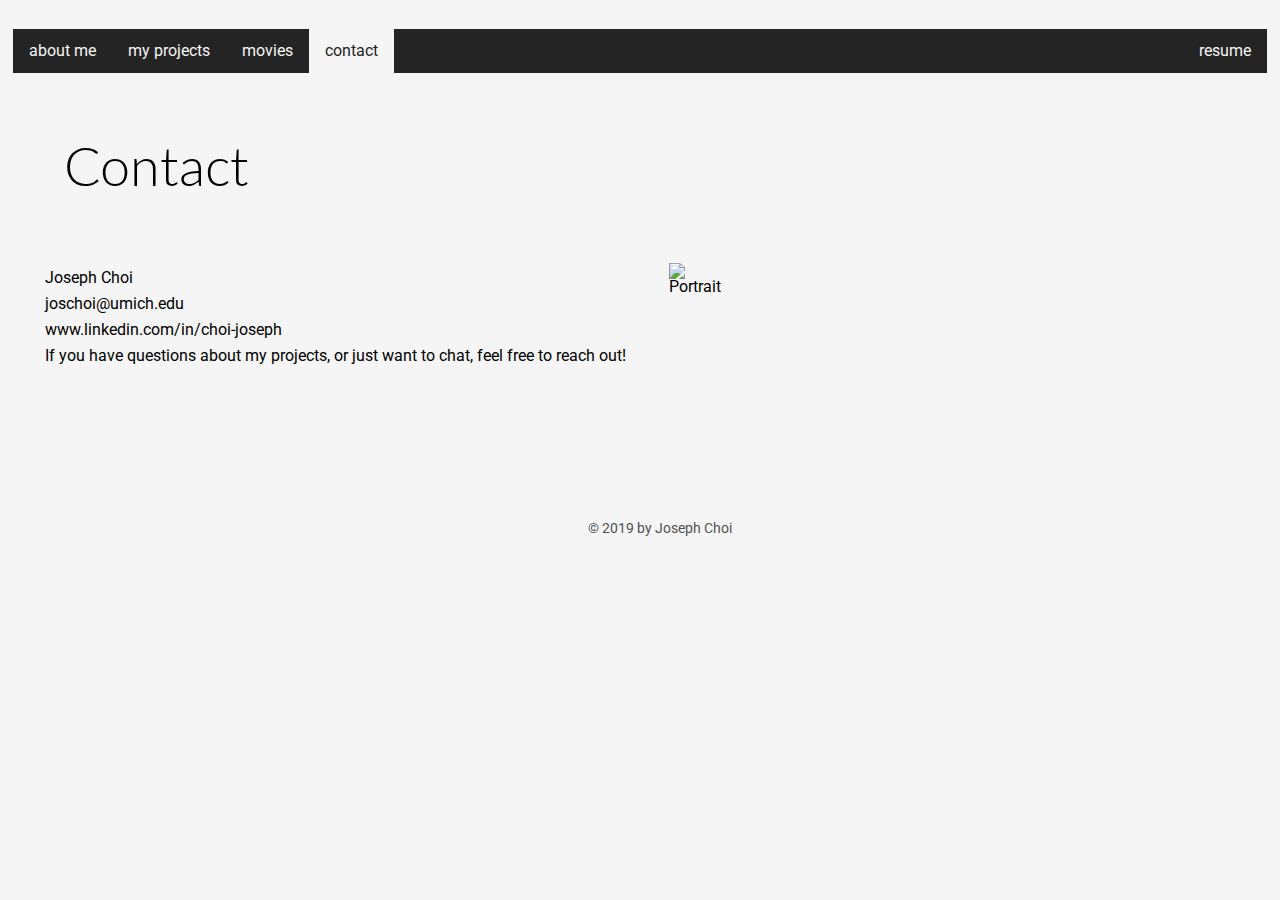
==== contact.html @ 3b7fe11a "initial commit" ====
<!DOCTYPE html>
<html lang="en">

<head>
    <meta charset="utf-8" />
    <title>contact</title>
    <link rel="stylesheet" type="text/css" href="css/reset.css">
    <link rel="stylesheet" type="text/css" href="css/main.css">
    <link rel="icon" href="imgs/email.png">
    <link href='https://fonts.googleapis.com/css?family=Lato:400,700' rel='stylesheet'>
    <link href="https://fonts.googleapis.com/css?family=Roboto" rel="stylesheet">
</head>

<body>
    <a href=#main class="skip" >Skip to content</a>
    <header>
        <nav>
            <ul class="topnav">
                <li><a href="index.html"> about me </a></li>
                <li><a href="projects.html"> my projects </a></li>
                <li><a href="movies.html"> movies </a></li>
                <li><a class="active" href="contact.html"> contact </a></li>
                <li class="rightnav"><a href="resume.pdf" target="_blank"> resume </a></li>
            </ul>
        </nav>
    </header>

    <main id="main">
        <h1>Contact</h1>
        
        <section class="shortsec">

        <div class="shortdesc">    
        <p>
        Joseph Choi
        <br>
        joschoi@umich.edu
        <br>
        www.linkedin.com/in/choi-joseph
        <br>
        If you have questions about my projects, or just want to chat, feel
        free to reach out!
        </p>
        </div>

        <div>
        <img src="imgs/portrait.jpg" alt="Portrait" width="200" id="portrait"/>
        </div>

        </section>

        
        
    </main>

    <footer>
        <br><br><br><br><br><br><br><br><br>
        © 2019 by Joseph Choi
    </footer>

</body>

</html>
---- css/main.css ----
body {
    font-family: 'Roboto', sans-serif;
    background-color: whitesmoke;
}

h1 { 
    color: black; 
    font-family: 'Lato', sans-serif; 
    font-size: 54px; 
    font-weight: 300; 
    line-height: 58px; 
    margin: 5%;
}

footer {
	font-size: 14px;
	color: #515151;
	width: 100%;
	bottom: 0px;
	padding: 20px;
	text-align: center;
}

img {
	margin: 1% 10%;
	padding: 5%;
}

.topnav {
    list-style-type: none;
    margin: 1%;
    padding: 0;
    overflow: hidden;
    background-color: rgb(36, 36, 36);
    /* border: 1px solid #e7e7e7; */
}
  
li {
	float: left;
}
  
li a {
    display: block;
    color: whitesmoke;
    text-align: center;
    padding: 14px 16px;
    text-decoration: none;
}
  
li a:hover:not(.active), a:focus:not(.active), .active {
	color: rgb(36, 36, 36);
    background-color: whitesmoke;
}

p {
    color: black; 
    font-family: 'Roboto', sans-serif;
    font-size: 16px; 
    line-height: 26px;
    margin: 1%;
}

h2 {
	font-size: 20px;
	position: relative;
	margin: 2%;
	top: 2%;
	left: 1%;
	width: 100%;
}

.poster {
	float: left;
	margin: 0;
	padding: 0;
}

.sec{
	display: flex;
	margin: 2%;
	height: 200px;
	width: 90%;
}

.skip{
	position: relative;
	left: -2000px;
}

.skip:focus{
	position: static;
}

.project_description {
	display: block;
    color: black;
	line-height: 1.2;
	width: 60%;
}

.projectsec {
	display: flex;
	margin: 5%;
	height: 200px;
	width: 100%;
}

.shortsec {
	display: flex;
	margin: 0% 0% 0% 3%;
}

.shortdesc {
	display: flex;
	width: 50%
}

.moviedesc {
	margin: 1%;
	width: 25%;
}

.rightnav {
	float: right;
}

#blockm {
	margin: 3%;	
	padding: 3%;
	height: 200px;
	width: 300px;
}

@media only screen and (max-width: 600px) {
	.topnav li.a, li, .rightnav {
		float: none;
	}
  }
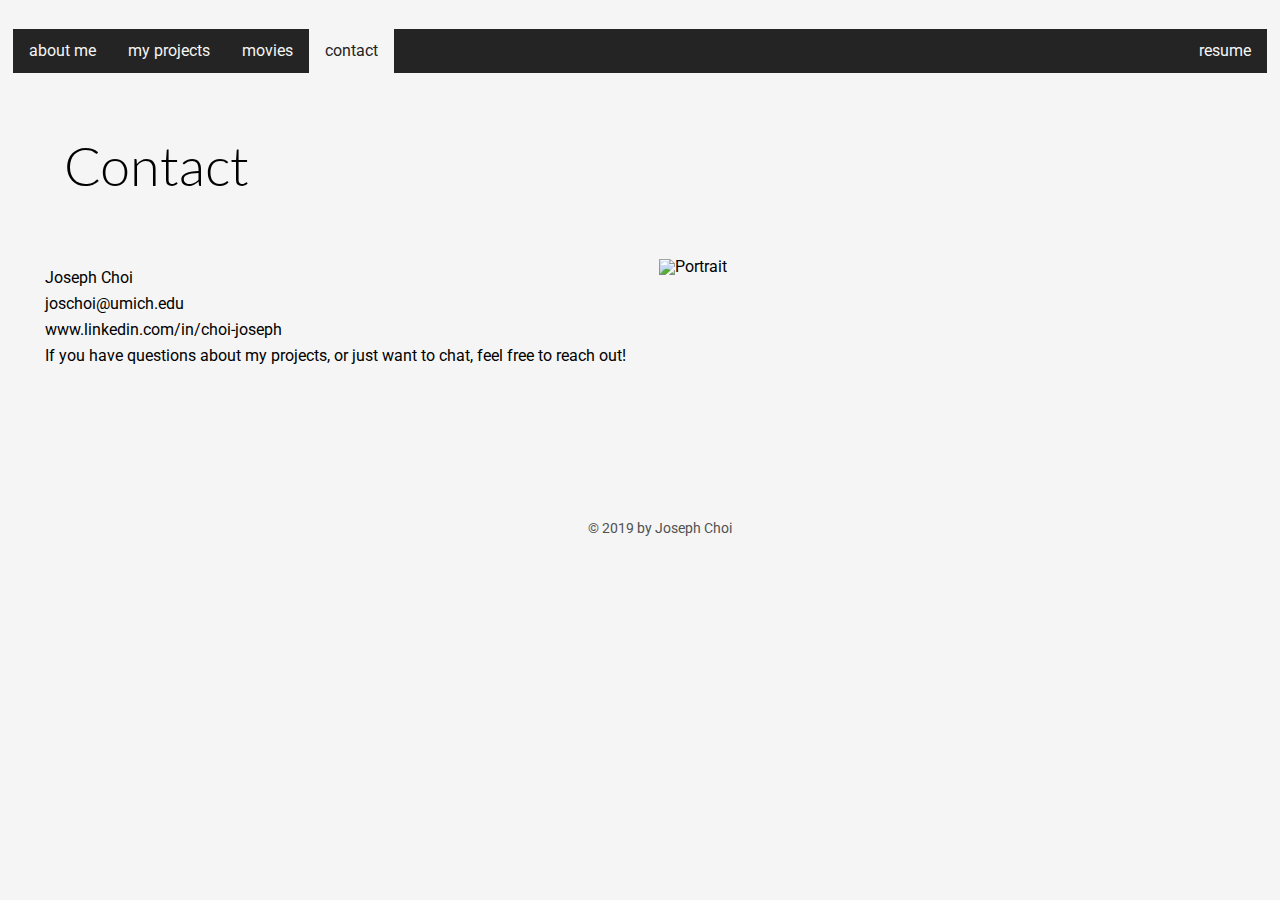
==== commit 1c274d4c: "movie grid (pics too big), fontawesome icon" ====
--- a/contact.html
+++ b/contact.html
@@ -9,6 +9,8 @@
     <link rel="icon" href="imgs/email.png">
     <link href='https://fonts.googleapis.com/css?family=Lato:400,700' rel='stylesheet'>
     <link href="https://fonts.googleapis.com/css?family=Roboto" rel="stylesheet">
+    <link rel="stylesheet" href="https://use.fontawesome.com/releases/v5.7.1/css/all.css"
+        integrity="sha384-fnmOCqbTlWIlj8LyTjo7mOUStjsKC4pOpQbqyi7RrhN7udi9RwhKkMHpvLbHG9Sr" crossorigin="anonymous">
 </head>
 
 <body>
@@ -20,7 +22,7 @@
                 <li><a href="projects.html"> my projects </a></li>
                 <li><a href="movies.html"> movies </a></li>
                 <li><a class="active" href="contact.html"> contact </a></li>
-                <li class="rightnav"><a href="resume.pdf" target="_blank"> resume </a></li>
+                <li class="rightnav"><a href="resume.pdf" target="_blank"> <i class="fas fa-file-alt"></i> resume </a></li>
             </ul>
         </nav>
     </header>
--- a/css/main.css
+++ b/css/main.css
@@ -19,11 +19,6 @@
 	bottom: 0px;
 	padding: 20px;
 	text-align: center;
-}
-
-img {
-	margin: 1% 10%;
-	padding: 5%;
 }
 
 .topnav {
@@ -70,16 +65,22 @@
 }
 
 .poster {
-	float: left;
 	margin: 0;
 	padding: 0;
+	height: 5fr;
 }
 
-.sec{
-	display: flex;
-	margin: 2%;
-	height: 200px;
-	width: 90%;
+.grid-container{
+	display: grid;
+	grid-template-columns: repeat(2, 1fr);
+	justify-items: center;
+	grid-column-gap: 10;
+	grid-row-gap: 10;
+}
+
+.grid-item{
+	height: 5%;
+
 }
 
 .skip{
@@ -104,7 +105,7 @@
 	height: 200px;
 	width: 100%;
 }
-
+/*****figure this out*****/
 .shortsec {
 	display: flex;
 	margin: 0% 0% 0% 3%;
@@ -119,7 +120,7 @@
 	margin: 1%;
 	width: 25%;
 }
-
+/*****too many classes*****/
 .rightnav {
 	float: right;
 }
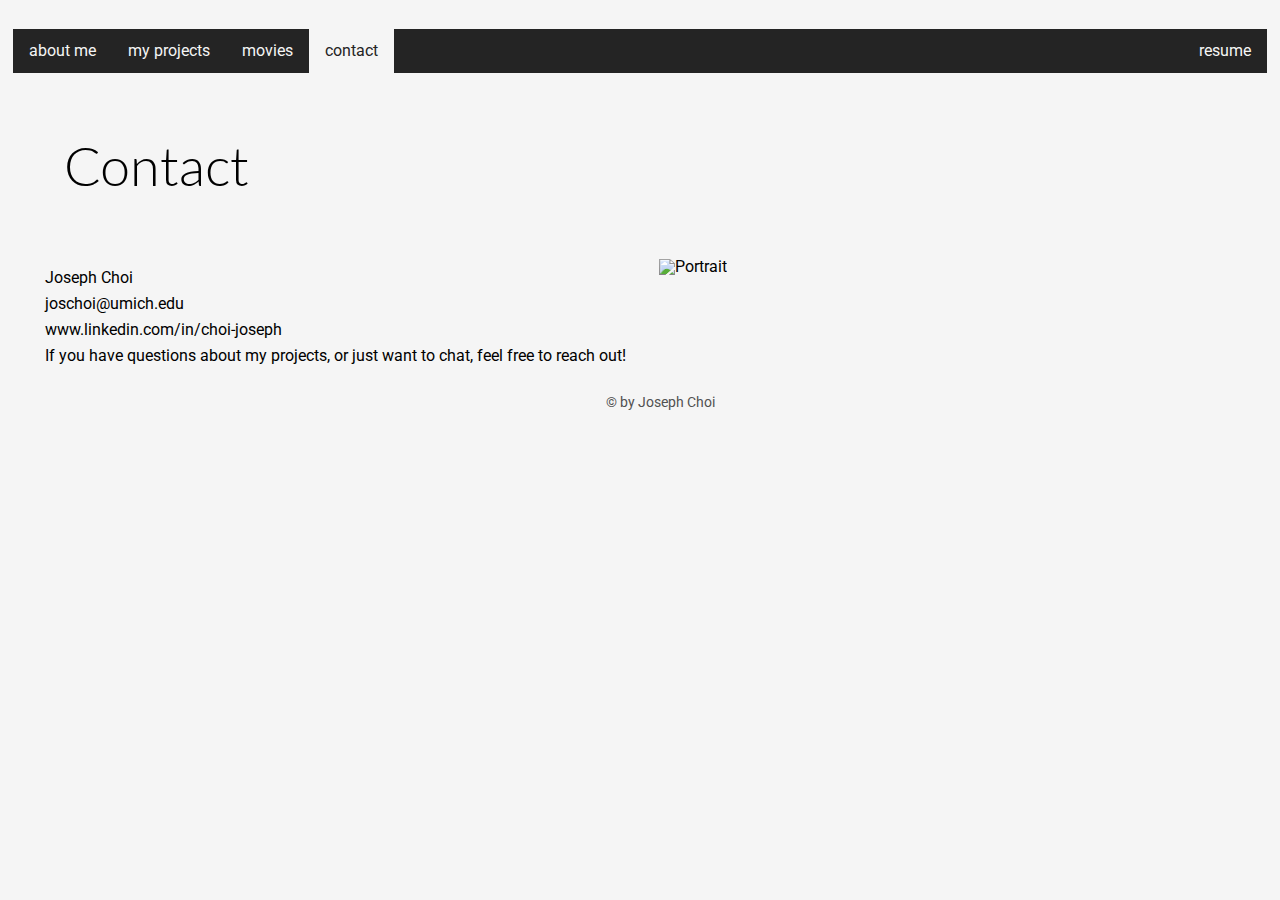
==== commit 5593dbe2: "responsive works" ====
--- a/contact.html
+++ b/contact.html
@@ -56,8 +56,7 @@
     </main>
 
     <footer>
-        <br><br><br><br><br><br><br><br><br>
-        © 2019 by Joseph Choi
+        &#169; by Joseph Choi
     </footer>
 
 </body>
--- a/css/main.css
+++ b/css/main.css
@@ -21,19 +21,14 @@
 	text-align: center;
 }
 
-.topnav {
-    list-style-type: none;
-    margin: 1%;
-    padding: 0;
-    overflow: hidden;
-    background-color: rgb(36, 36, 36);
-    /* border: 1px solid #e7e7e7; */
-}
-  
-li {
-	float: left;
-}
-  
+/*mobile*/
+.topnav li.a, li, .rightnav {
+	float: none;
+	list-style-type: none;
+	overflow: hidden;
+	background-color: rgb(36, 36, 36);
+}  
+
 li a {
     display: block;
     color: whitesmoke;
@@ -68,19 +63,24 @@
 	margin: 0;
 	padding: 0;
 	height: 5fr;
+	object-fit: cover;
+	width: 100%;
+	height: auto;
 }
 
 .grid-container{
 	display: grid;
 	grid-template-columns: repeat(2, 1fr);
 	justify-items: center;
-	grid-column-gap: 10;
+	grid-column-gap: 5%;
 	grid-row-gap: 10;
 }
 
 .grid-item{
 	height: 5%;
-
+	object-fit: cover;
+	width: 100%;
+	height: auto;
 }
 
 .skip{
@@ -121,9 +121,6 @@
 	width: 25%;
 }
 /*****too many classes*****/
-.rightnav {
-	float: right;
-}
 
 #blockm {
 	margin: 3%;	
@@ -132,8 +129,25 @@
 	width: 300px;
 }
 
-@media only screen and (max-width: 600px) {
+@media screen and (min-width: 680px) {
+	.topnav {
+		list-style-type: none;
+		margin: 1%;
+		padding: 0;
+		overflow: hidden;
+		background-color: rgb(36, 36, 36);
+		/* border: 1px solid #e7e7e7; */
+	}
+	li {
+		float: left;
+	}
+	.rightnav {
+		float: right;
+	}
+}
+
+  /* @media screen and (min-width: 1200px) {
 	.topnav li.a, li, .rightnav {
 		float: none;
 	}
-  }+  } */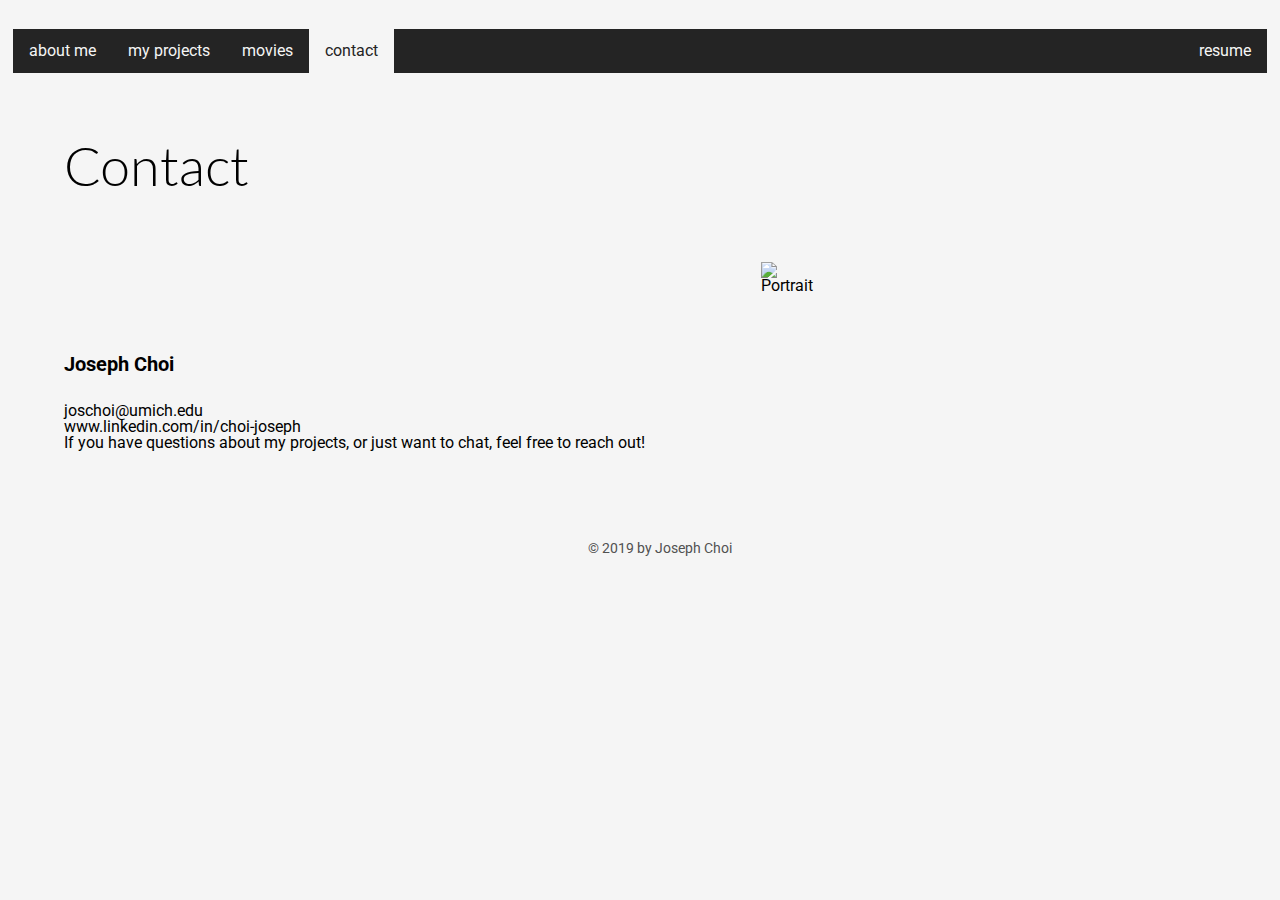
==== commit 232aa8a7: "condensed classes" ====
--- a/contact.html
+++ b/contact.html
@@ -3,6 +3,7 @@
 
 <head>
     <meta charset="utf-8" />
+    <meta name="viewport" content="width=device-width, initial-scale=1, shrink-to-fit=no">
     <title>contact</title>
     <link rel="stylesheet" type="text/css" href="css/reset.css">
     <link rel="stylesheet" type="text/css" href="css/main.css">
@@ -14,7 +15,7 @@
 </head>
 
 <body>
-    <a href=#main class="skip" >Skip to content</a>
+    <a href=#main class="skip">Skip to content</a>
     <header>
         <nav>
             <ul class="topnav">
@@ -22,41 +23,41 @@
                 <li><a href="projects.html"> my projects </a></li>
                 <li><a href="movies.html"> movies </a></li>
                 <li><a class="active" href="contact.html"> contact </a></li>
-                <li class="rightnav"><a href="resume.pdf" target="_blank"> <i class="fas fa-file-alt"></i> resume </a></li>
+                <li class="rightnav"><a href="resume.pdf" target="_blank"> <i class="fas fa-file-alt"></i> resume </a>
+                </li>
             </ul>
         </nav>
     </header>
 
     <main id="main">
         <h1>Contact</h1>
-        
-        <section class="shortsec">
 
-        <div class="shortdesc">    
-        <p>
-        Joseph Choi
-        <br>
-        joschoi@umich.edu
-        <br>
-        www.linkedin.com/in/choi-joseph
-        <br>
-        If you have questions about my projects, or just want to chat, feel
-        free to reach out!
-        </p>
+        <div class="flex-container">
+            <div class="paragraph">
+                <p class="paragraph">
+                    <h2>Joseph Choi</h2>
+                    <br>
+                    joschoi@umich.edu
+                    <br>
+                    www.linkedin.com/in/choi-joseph
+                    <br>
+                    If you have questions about my projects, or just want to chat, feel
+                    free to reach out!
+                </p>
+            </div>
+
+            <div>
+                <img src="imgs/portrait.jpg" alt="Portrait" class="picture" />
+            </div>
+
         </div>
 
-        <div>
-        <img src="imgs/portrait.jpg" alt="Portrait" width="200" id="portrait"/>
-        </div>
 
-        </section>
 
-        
-        
     </main>
 
     <footer>
-        &#169; by Joseph Choi
+        &#169; 2019 by Joseph Choi
     </footer>
 
 </body>
--- a/css/main.css
+++ b/css/main.css
@@ -50,15 +50,6 @@
     margin: 1%;
 }
 
-h2 {
-	font-size: 20px;
-	position: relative;
-	margin: 2%;
-	top: 2%;
-	left: 1%;
-	width: 100%;
-}
-
 .poster {
 	margin: 0;
 	padding: 0;
@@ -93,50 +84,55 @@
 }
 
 .project_description {
-	display: block;
     color: black;
 	line-height: 1.2;
-	width: 60%;
+	width: 80%;
+	margin-left: 5%;
 }
 
-.projectsec {
+.flex-container {
 	display: flex;
-	margin: 5%;
-	height: 200px;
+	flex-direction: column;
+}
+
+h2 {
+	font-size: 20px;
+	font-weight: bold;
+	position: relative;
+	margin: 2% 0% 2%;
 	width: 100%;
 }
-/*****figure this out*****/
-.shortsec {
-	display: flex;
-	margin: 0% 0% 0% 3%;
+
+.picture {
+	width: 90%;
+	margin: 5%;
 }
 
-.shortdesc {
-	display: flex;
-	width: 50%
+.paragraph {
+	margin: 5%;
+	width: 90%
 }
 
 .moviedesc {
-	margin: 1%;
-	width: 25%;
+	margin: 5%;
+	width: 80%;
 }
-/*****too many classes*****/
 
 #blockm {
+	display: none;
 	margin: 3%;	
 	padding: 3%;
 	height: 200px;
 	width: 300px;
 }
 
-@media screen and (min-width: 680px) {
+@media only screen and (min-width: 530px) {
 	.topnav {
 		list-style-type: none;
 		margin: 1%;
 		padding: 0;
 		overflow: hidden;
 		background-color: rgb(36, 36, 36);
-		/* border: 1px solid #e7e7e7; */
 	}
 	li {
 		float: left;
@@ -144,10 +140,48 @@
 	.rightnav {
 		float: right;
 	}
+
+	.project_description {
+		width: 100%;
+		margin-left: 5%;
+	}
+	.picture {
+		width: 70%;
+	}
 }
 
-  /* @media screen and (min-width: 1200px) {
-	.topnav li.a, li, .rightnav {
-		float: none;
+@media only screen and (min-width: 800px) {
+	.flex-container {
+		flex-direction: row;
 	}
-  } */+	.grid-container {
+		grid-template-columns: repeat(3, 1fr);
+	}
+	#blockm {
+		display: flex;
+	}
+	.picture {
+		width: 90%;
+	}
+	.paragraph {
+		width: 70vh;
+	}
+}
+
+@media only screen and (min-width: 1200px) {
+	.grid-container {
+		grid-template-columns: repeat(4, 1fr);
+	}
+	.picture {
+		width: 70%;
+	}
+}
+
+#bottom-footer {
+    position: relative;
+    left: 0;
+    bottom: 0;
+    height: 100px;
+	width: 100%;
+	margin-bottom: -2px;
+}